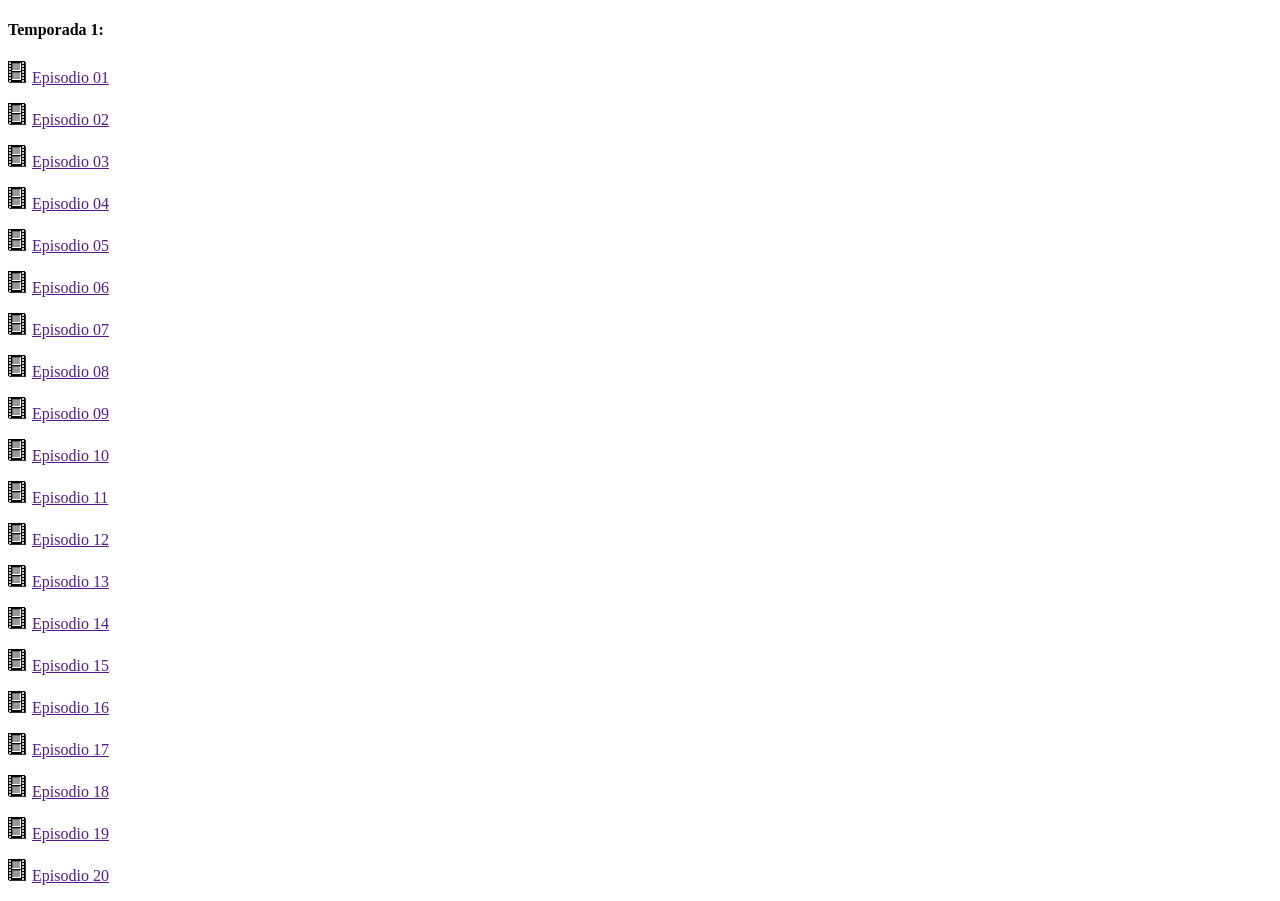
==== temps/temporada1.html @ 35bfd26a "Add files via upload" ====
<!DOCTYPE html>
<html>
<head>
<meta charset="UTF-8">
<title>temporada</title>
<link rel="shortcut icon" href="">
<link rel="stylesheet" type="text/css" href="../stylelista.css">

<meta name="robots" content="noindex">
<meta name="author" content="Johan Gzz">
<meta name="description" content="Contenedor de videos al por mayor">
<meta name="viewport" content="width=device-width, initial-scale=1.0, maximum-scale=1.0, user-scalable=no">

<style>

</style>

</head>
<body>

<h4>Temporada 1:</h4>
<p><img src="vid.gif"> <a class="linksdelaslistas" href="" target="visor">Episodio 01</a></p>
<p><img src="vid.gif"> <a class="linksdelaslistas" href="" target="visor">Episodio 02</a></p>
<p><img src="vid.gif"> <a class="linksdelaslistas" href="" target="visor">Episodio 03</a></p>
<p><img src="vid.gif"> <a class="linksdelaslistas" href="" target="visor">Episodio 04</a></p>
<p><img src="vid.gif"> <a class="linksdelaslistas" href="" target="visor">Episodio 05</a></p>
<p><img src="vid.gif"> <a class="linksdelaslistas" href="" target="visor">Episodio 06</a></p>
<p><img src="vid.gif"> <a class="linksdelaslistas" href="" target="visor">Episodio 07</a></p>
<p><img src="vid.gif"> <a class="linksdelaslistas" href="" target="visor">Episodio 08</a></p>
<p><img src="vid.gif"> <a class="linksdelaslistas" href="" target="visor">Episodio 09</a></p>
<p><img src="vid.gif"> <a class="linksdelaslistas" href="" target="visor">Episodio 10</a></p>
<p><img src="vid.gif"> <a class="linksdelaslistas" href="" target="visor">Episodio 11</a></p>
<p><img src="vid.gif"> <a class="linksdelaslistas" href="" target="visor">Episodio 12</a></p>
<p><img src="vid.gif"> <a class="linksdelaslistas" href="" target="visor">Episodio 13</a></p>
<p><img src="vid.gif"> <a class="linksdelaslistas" href="" target="visor">Episodio 14</a></p>
<p><img src="vid.gif"> <a class="linksdelaslistas" href="" target="visor">Episodio 15</a></p>
<p><img src="vid.gif"> <a class="linksdelaslistas" href="" target="visor">Episodio 16</a></p>
<p><img src="vid.gif"> <a class="linksdelaslistas" href="" target="visor">Episodio 17</a></p>
<p><img src="vid.gif"> <a class="linksdelaslistas" href="" target="visor">Episodio 18</a></p>
<p><img src="vid.gif"> <a class="linksdelaslistas" href="" target="visor">Episodio 19</a></p>
<p><img src="vid.gif"> <a class="linksdelaslistas" href="" target="visor">Episodio 20</a></p>




<!-- div paraquitar la publici de 00 -->
<div class="divultimo"></div>
</body>
</html>
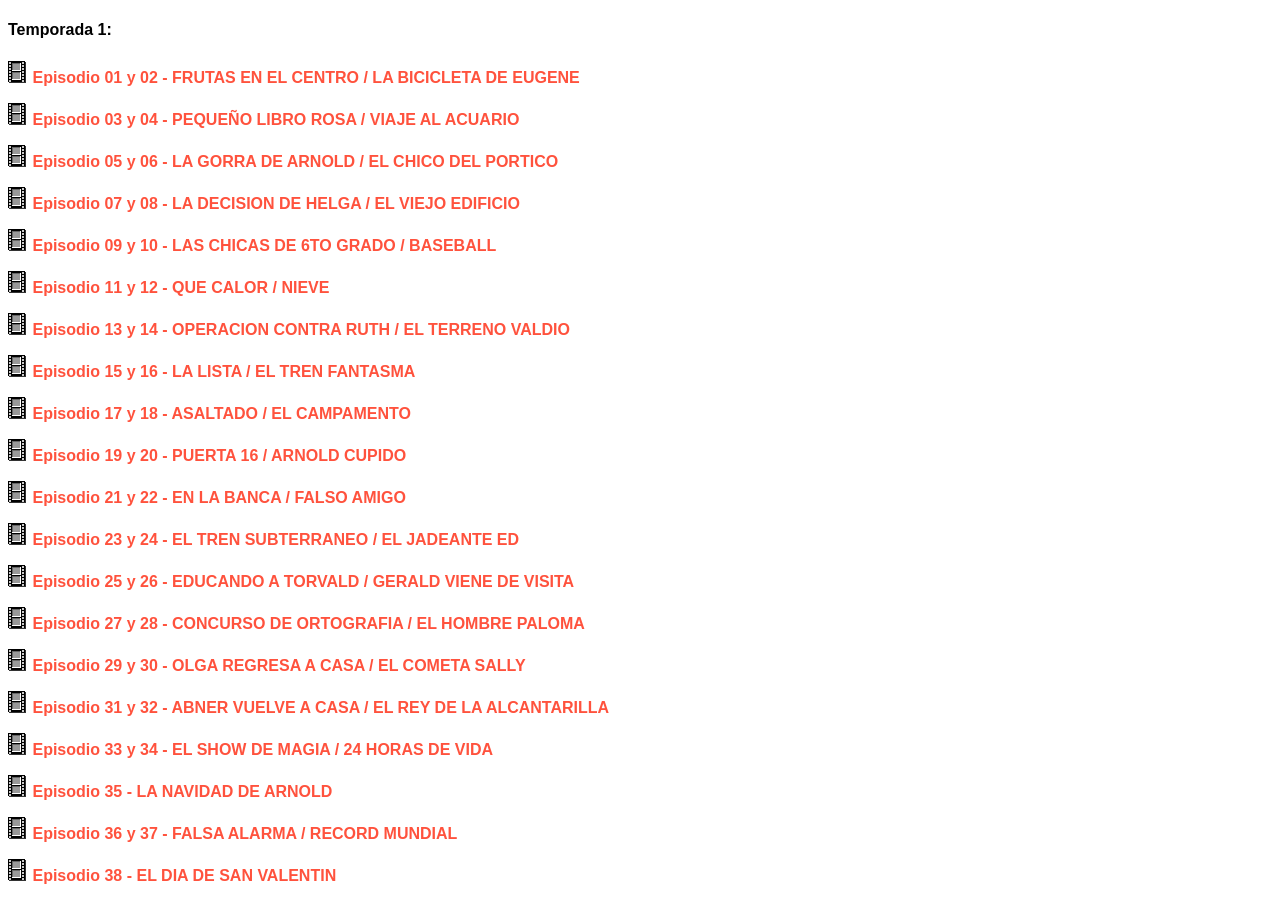
==== commit 757a76b3: "Update temporada1.html" ====
--- a/temps/temporada1.html
+++ b/temps/temporada1.html
@@ -19,26 +19,26 @@
 <body>
 
 <h4>Temporada 1:</h4>
-<p><img src="vid.gif"> <a class="linksdelaslistas" href="" target="visor">Episodio 01</a></p>
-<p><img src="vid.gif"> <a class="linksdelaslistas" href="" target="visor">Episodio 02</a></p>
-<p><img src="vid.gif"> <a class="linksdelaslistas" href="" target="visor">Episodio 03</a></p>
-<p><img src="vid.gif"> <a class="linksdelaslistas" href="" target="visor">Episodio 04</a></p>
-<p><img src="vid.gif"> <a class="linksdelaslistas" href="" target="visor">Episodio 05</a></p>
-<p><img src="vid.gif"> <a class="linksdelaslistas" href="" target="visor">Episodio 06</a></p>
-<p><img src="vid.gif"> <a class="linksdelaslistas" href="" target="visor">Episodio 07</a></p>
-<p><img src="vid.gif"> <a class="linksdelaslistas" href="" target="visor">Episodio 08</a></p>
-<p><img src="vid.gif"> <a class="linksdelaslistas" href="" target="visor">Episodio 09</a></p>
-<p><img src="vid.gif"> <a class="linksdelaslistas" href="" target="visor">Episodio 10</a></p>
-<p><img src="vid.gif"> <a class="linksdelaslistas" href="" target="visor">Episodio 11</a></p>
-<p><img src="vid.gif"> <a class="linksdelaslistas" href="" target="visor">Episodio 12</a></p>
-<p><img src="vid.gif"> <a class="linksdelaslistas" href="" target="visor">Episodio 13</a></p>
-<p><img src="vid.gif"> <a class="linksdelaslistas" href="" target="visor">Episodio 14</a></p>
-<p><img src="vid.gif"> <a class="linksdelaslistas" href="" target="visor">Episodio 15</a></p>
-<p><img src="vid.gif"> <a class="linksdelaslistas" href="" target="visor">Episodio 16</a></p>
-<p><img src="vid.gif"> <a class="linksdelaslistas" href="" target="visor">Episodio 17</a></p>
-<p><img src="vid.gif"> <a class="linksdelaslistas" href="" target="visor">Episodio 18</a></p>
-<p><img src="vid.gif"> <a class="linksdelaslistas" href="" target="visor">Episodio 19</a></p>
-<p><img src="vid.gif"> <a class="linksdelaslistas" href="" target="visor">Episodio 20</a></p>
+<p><img src="vid.gif"> <a class="linksdelaslistas" href="https://chibi.iitranq.co.uk/vzUrOVQ87yMD.mp4" target="visor">Episodio 01 y 02 - FRUTAS EN EL CENTRO / LA BICICLETA DE EUGENE</a></p>
+<p><img src="vid.gif"> <a class="linksdelaslistas" href="https://chibi.iitranq.co.uk/Eb3W8WKwFpKf.mp4" target="visor">Episodio 03 y 04 - PEQUEÑO LIBRO ROSA / VIAJE AL ACUARIO</a></p>
+<p><img src="vid.gif"> <a class="linksdelaslistas" href="https://chibi.iitranq.co.uk/3aqNDisKPKnJ.mp4" target="visor">Episodio 05 y 06 - LA GORRA DE ARNOLD / EL CHICO DEL PORTICO</a></p>
+<p><img src="vid.gif"> <a class="linksdelaslistas" href="https://chibi.iitranq.co.uk/yb8oyrqDPfDv.mp4" target="visor">Episodio 07 y 08 - LA DECISION DE HELGA / EL VIEJO EDIFICIO</a></p>
+<p><img src="vid.gif"> <a class="linksdelaslistas" href="https://chibi.iitranq.co.uk/9d5ojgwYOba4.mp4" target="visor">Episodio 09 y 10 - LAS CHICAS DE 6TO GRADO / BASEBALL</a></p>
+<p><img src="vid.gif"> <a class="linksdelaslistas" href="https://chibi.iitranq.co.uk/vjAYaO5hZoEk.mp4" target="visor">Episodio 11 y 12 - QUE CALOR / NIEVE</a></p>
+<p><img src="vid.gif"> <a class="linksdelaslistas" href="https://chibi.iitranq.co.uk/4mm6GOdgArLg.mp4" target="visor">Episodio 13 y 14 - OPERACION CONTRA RUTH / EL TERRENO VALDIO</a></p>
+<p><img src="vid.gif"> <a class="linksdelaslistas" href="https://chibi.iitranq.co.uk/UuZLvRNE7UD3.mp4" target="visor">Episodio 15 y 16 - LA LISTA / EL TREN FANTASMA</a></p>
+<p><img src="vid.gif"> <a class="linksdelaslistas" href="https://chibi.iitranq.co.uk/ZJ1FegQYDWNr.mp4" target="visor">Episodio 17 y 18 - ASALTADO / EL CAMPAMENTO</a></p>
+<p><img src="vid.gif"> <a class="linksdelaslistas" href="https://chibi.iitranq.co.uk/HkI6LXssaXbG.mp4" target="visor">Episodio 19 y 20 - PUERTA 16 / ARNOLD CUPIDO</a></p>
+<p><img src="vid.gif"> <a class="linksdelaslistas" href="https://chibi.iitranq.co.uk/a1Yz5tTkaXPS.mp4" target="visor">Episodio 21 y 22 - EN LA BANCA / FALSO AMIGO</a></p>
+<p><img src="vid.gif"> <a class="linksdelaslistas" href="https://chibi.iitranq.co.uk/2uhDFxqZUVos.mp4" target="visor">Episodio 23 y 24 - EL TREN SUBTERRANEO / EL JADEANTE ED</a></p>
+<p><img src="vid.gif"> <a class="linksdelaslistas" href="https://chibi.iitranq.co.uk/Bg88VXKVCcjn.mp4" target="visor">Episodio 25 y 26 - EDUCANDO A TORVALD / GERALD VIENE DE VISITA</a></p>
+<p><img src="vid.gif"> <a class="linksdelaslistas" href="https://chibi.iitranq.co.uk/gYhDcXJfUOx9.mp4" target="visor">Episodio 27 y 28 - CONCURSO DE ORTOGRAFIA / EL HOMBRE PALOMA</a></p>
+<p><img src="vid.gif"> <a class="linksdelaslistas" href="https://chibi.iitranq.co.uk/6I2QODruUfI1.mp4" target="visor">Episodio 29 y 30 - OLGA REGRESA A CASA / EL COMETA SALLY</a></p>
+<p><img src="vid.gif"> <a class="linksdelaslistas" href="https://chibi.iitranq.co.uk/xSG20lxjtdIK.mp4" target="visor">Episodio 31 y 32 - ABNER VUELVE A CASA / EL REY DE LA ALCANTARILLA</a></p>
+<p><img src="vid.gif"> <a class="linksdelaslistas" href="https://chibi.iitranq.co.uk/UTOSqgsD7Gfa.mp4" target="visor">Episodio 33 y 34 - EL SHOW DE MAGIA / 24 HORAS DE VIDA</a></p>
+<p><img src="vid.gif"> <a class="linksdelaslistas" href="https://chibi.iitranq.co.uk/73qZpu47Dwad.mp4" target="visor">Episodio 35 - LA NAVIDAD DE ARNOLD</a></p>
+<p><img src="vid.gif"> <a class="linksdelaslistas" href="https://chibi.iitranq.co.uk/hYBoy7LbErfg.mp4" target="visor">Episodio 36 y 37 - FALSA ALARMA / RECORD MUNDIAL</a></p>
+<p><img src="vid.gif"> <a class="linksdelaslistas" href="https://chibi.iitranq.co.uk/DG2nD5pwIZFX.mp4" target="visor">Episodio 38 - EL DIA DE SAN VALENTIN</a></p>
 
 
 
@@ -46,4 +46,4 @@
 <!-- div paraquitar la publici de 00 -->
 <div class="divultimo"></div>
 </body>
-</html>+</html>
--- a/stylelista.css
+++ b/stylelista.css
@@ -0,0 +1,76 @@
+body{
+background-color:none;
+font-family:Arial;
+overflow-x: hidden; /* Desplazamiento horizontal deshabilitado para el cuerpo entero */
+}
+
+.botonesdelascarpetasdeservidores{
+border-style:solid;
+border-color:black;
+border-width:thin;
+color:black;
+background-color:#dadada;
+cursor:pointer,default;
+text-decoration:none;
+padding:3.1px;
+}
+
+.botonesdelascarpetasparasubir{
+border-style:solid;
+border-color:#dadada;
+border-width:thin;
+color:#dadada;
+background-color:black;
+cursor:pointer,default;
+text-decoration:none;
+padding:3.1px;
+}
+
+.scrollhorizontal{
+width: 100%;
+height: 48px;
+margin-top:0px;
+padding-top:4px;
+overflow-x: auto; /* Desplazamiento horizontal automático */
+overflow-y: hidden; /* Ocultar desplazamiento vertical */
+white-space: nowrap; /* Evita que el texto se divida en varias líneas */
+}
+
+.linksdelaslistas{
+color:#ff523d;
+text-decoration:none;
+font-weight:bold;
+font-family:arial;
+}
+
+.linksdelaslistas:hover{
+text-decoration:underline;
+}
+
+.linksdelaslistas:visited{
+color:#ffc840;
+}
+
+.iframedelalistaquevadentrodelotroiframe{
+width:100%;
+border:none;
+height:450px;
+}
+
+.divultimo + div{
+visibility:hidden;
+}
+
+.botoneselegirsubir{
+padding:4px;
+}
+
+/* Pantallas de 300px de ALTO o inferior */
+
+@media only screen and (max-height: 300px) {
+
+.iframedelalistaquevadentrodelotroiframe{
+height:210px;
+}
+
+}
